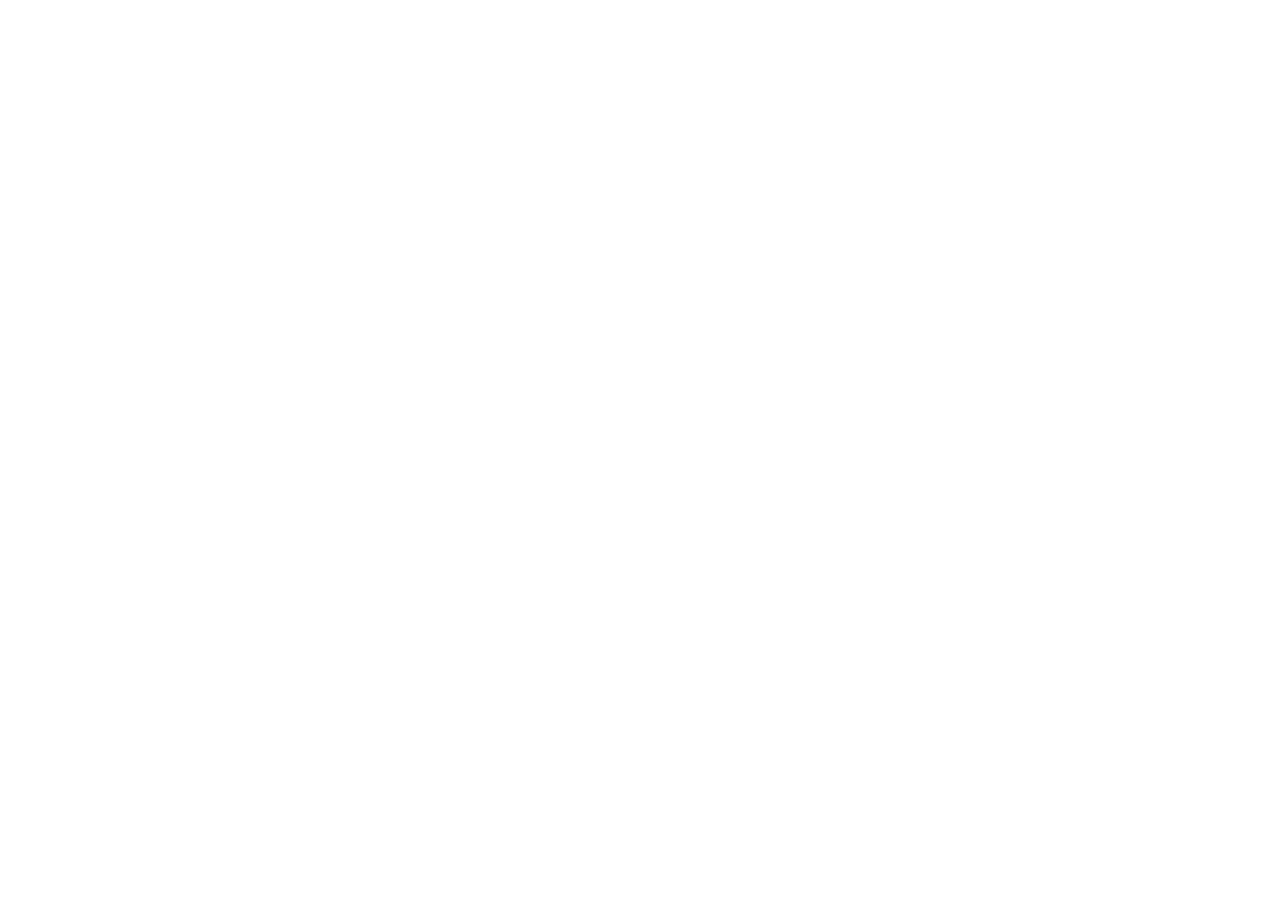
==== index.html @ 3727aa05 "Inital commit" ====
<!DOCTYPE html>
<html lang="en">
<head>
    <meta charset="UTF-8">
    <meta http-equiv="X-UA-Compatible" content="IE=edge">
    <meta name="viewport" content="width=device-width, initial-scale=1.0">
    <title>Document</title>
</head>
<body>
    
</body>
</html>
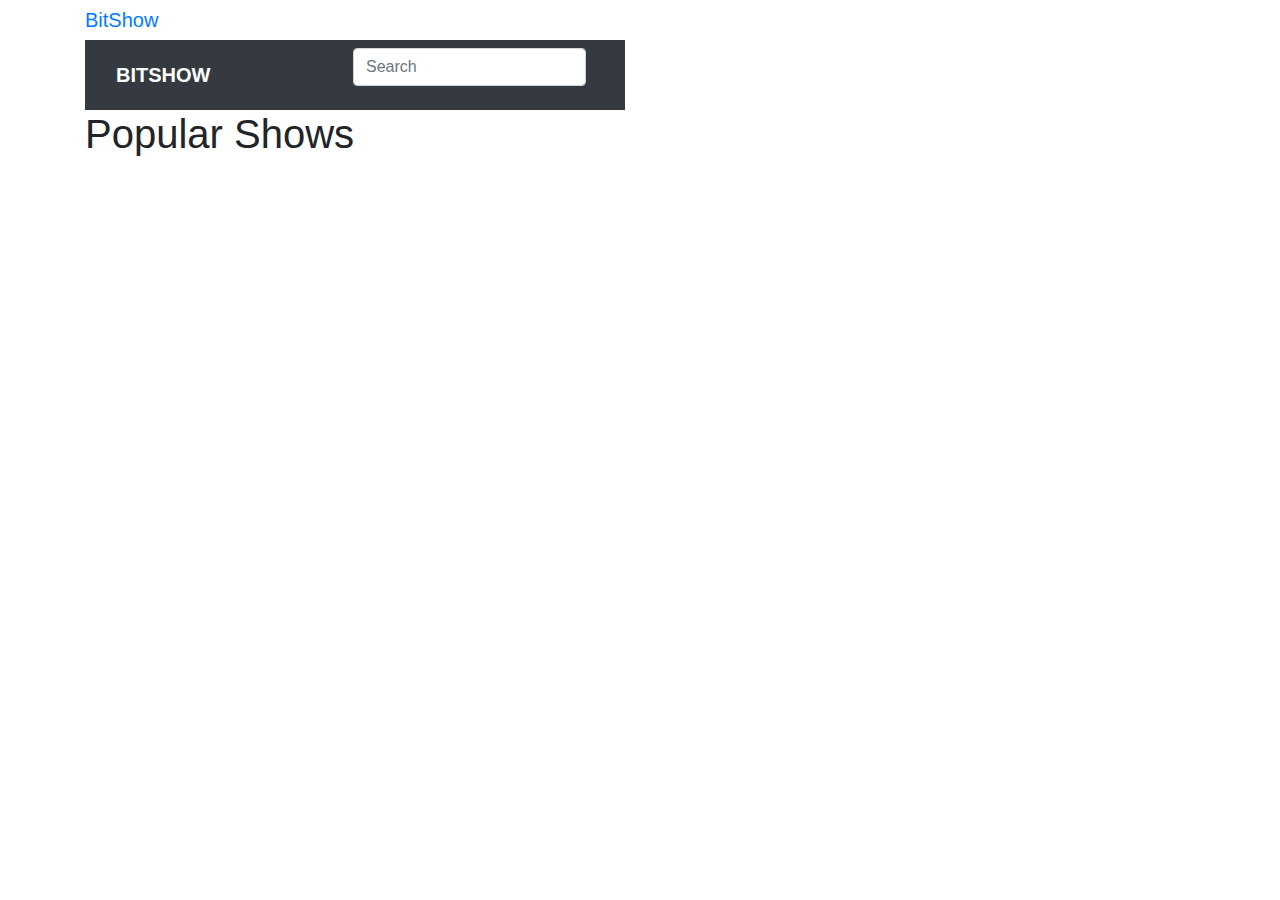
==== commit fa6b420c: "Update of inital files" ====
--- a/index.html
+++ b/index.html
@@ -4,9 +4,44 @@
     <meta charset="UTF-8">
     <meta http-equiv="X-UA-Compatible" content="IE=edge">
     <meta name="viewport" content="width=device-width, initial-scale=1.0">
-    <title>Document</title>
+    <title>BIT Show</title>
+    <link rel="stylesheet" href="https://stackpath.bootstrapcdn.com/bootstrap/4.1.1/css/bootstrap.min.css">
+    <link href="https://cdn.jsdelivr.net/npm/bootstrap@5.0.2/dist/css/bootstrap.min.css" rel="stylesheet" integrity="sha384-EVSTQN3/azprG1Anm3QDgpJLIm9Nao0Yz1ztcQTwFspd3yD65VohhpuuCOmLASjC" crossorigin="anonymous"/>
+    <link rel="stylesheet" href="./css/main.css">
 </head>
 <body>
+    <header>
+        <div class="container">
+            <div class='row'>
+                <div class="col-6">
+                    <a class="navbar-brand" href="index.html">BitShow</a>
+                    <nav class="navbar navbar-expand-lg navbar-light bg-dark">
+                        <div class="container-fluid">
+                          <a class="navbar-brand text-white text-uppercase font-weight-bold">BitShow</a>
+                </div>
+                <div class="col-6 d-flex flex-row-reverse">
+                    <form class="form-inline my-2 my-lg-0">
+                        <input class="form-control mr-sm-2" type="search" placeholder="Search">
+                        <div class="search-result">
+                            <ul>
+
+                            </ul>
+                        </div>
+                    </form>
+                </div>
+            </div>
+        </div>
+    </header>
+    <main>
+        <div class="container">
+            <div class="row">
+                <div class="col-12 title">
+                    <h1>Popular Shows</h1>
+                </div>
+            </div>
+            </div>
+        </div>
+    </main>
     
 </body>
 </html>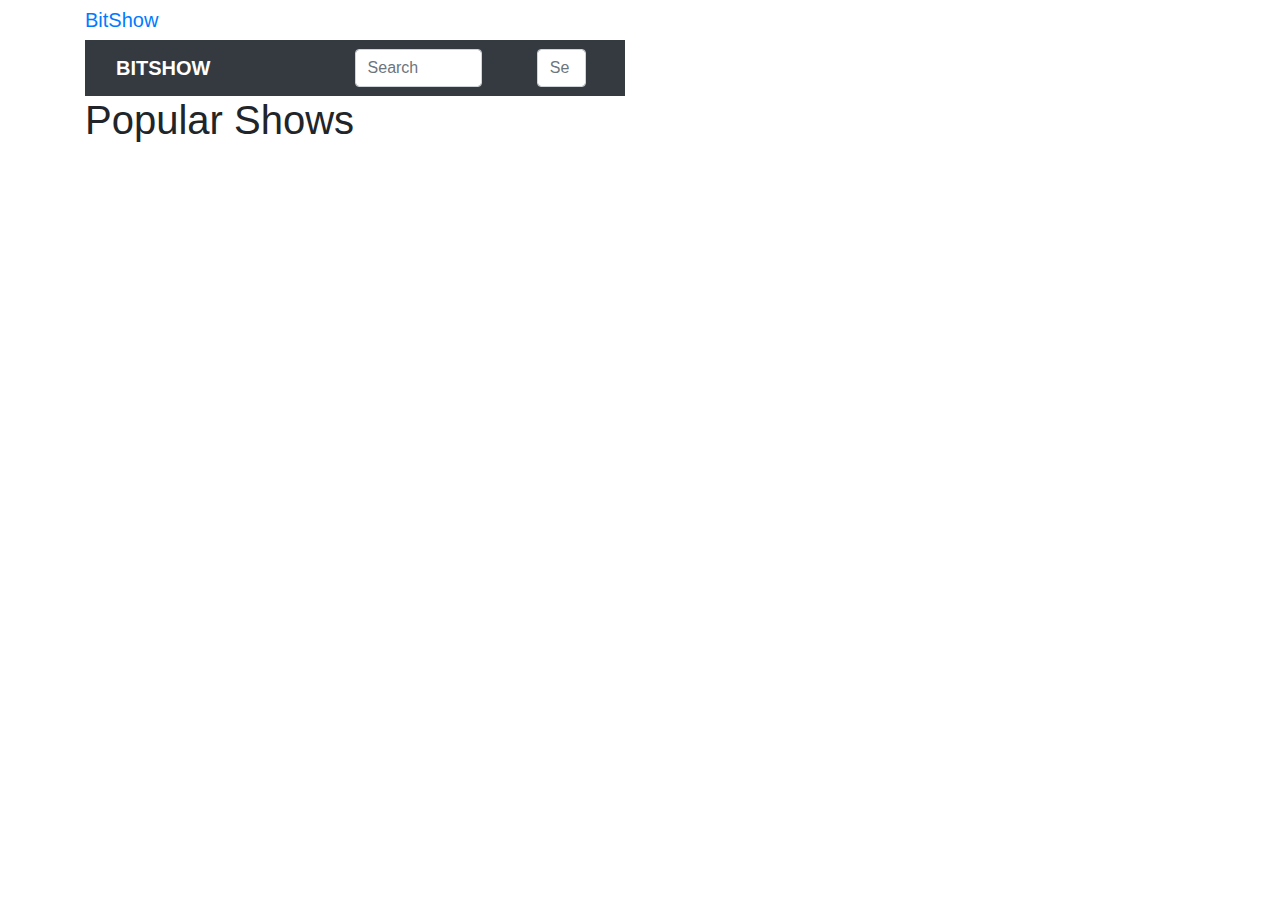
==== commit c379cf4e: "Updates" ====
--- a/index.html
+++ b/index.html
@@ -19,6 +19,13 @@
                         <div class="container-fluid">
                           <a class="navbar-brand text-white text-uppercase font-weight-bold">BitShow</a>
                 </div>
+                <form class="d-flex">
+                    <input
+                      class="form-control me-2 input"
+                      type="search"
+                      placeholder="Search"
+                      aria-label="Search"
+                    />
                 <div class="col-6 d-flex flex-row-reverse">
                     <form class="form-inline my-2 my-lg-0">
                         <input class="form-control mr-sm-2" type="search" placeholder="Search">
@@ -43,5 +50,9 @@
         </div>
     </main>
     
+
+    <footer></footer>
+    <script></script>
+
 </body>
 </html>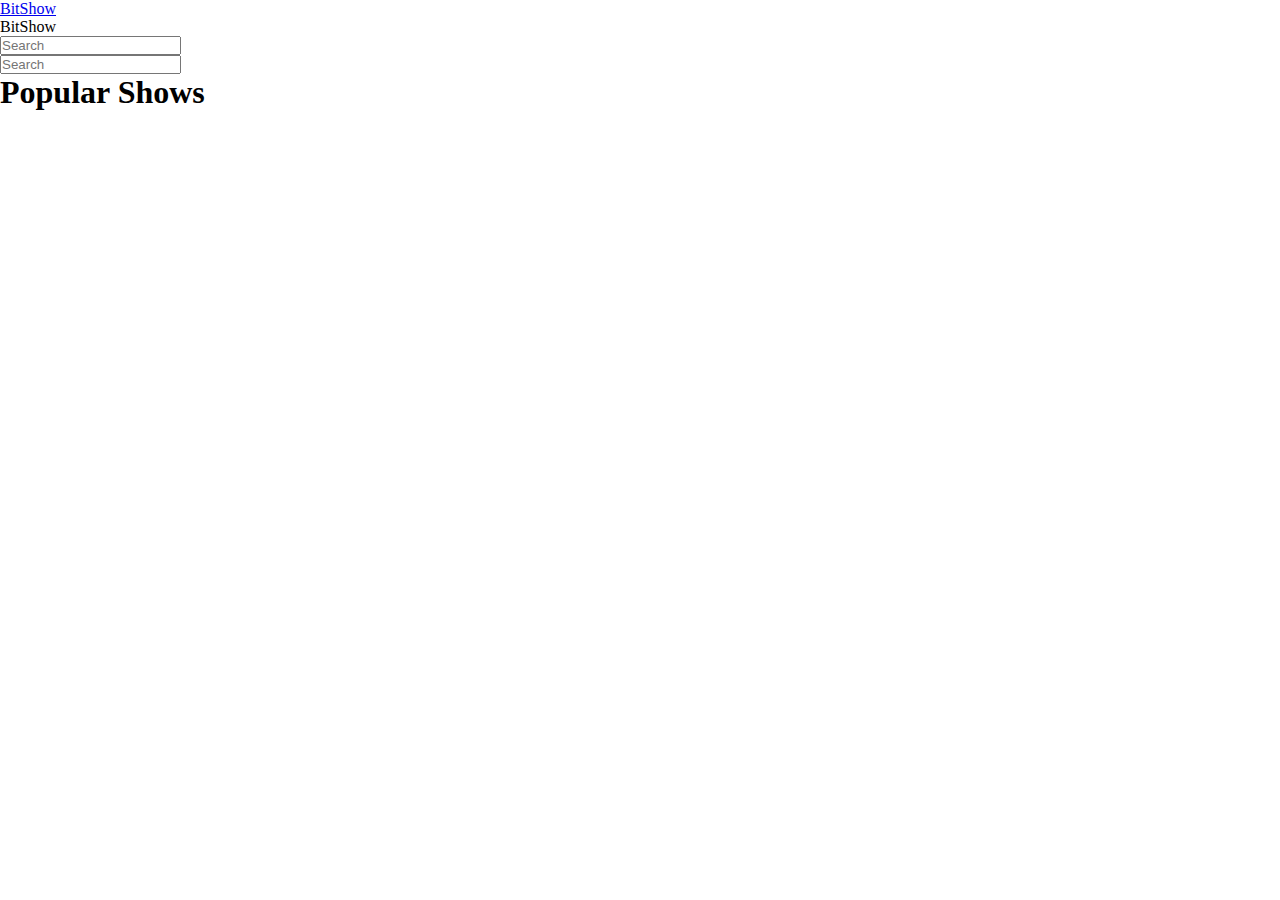
==== commit 297bcdc6: "Project update" ====
--- a/index.html
+++ b/index.html
@@ -5,7 +5,7 @@
     <meta http-equiv="X-UA-Compatible" content="IE=edge">
     <meta name="viewport" content="width=device-width, initial-scale=1.0">
     <title>BIT Show</title>
-    <link rel="stylesheet" href="https://stackpath.bootstrapcdn.com/bootstrap/4.1.1/css/bootstrap.min.css">
+    <!-- <link rel="stylesheet" href="https://stackpath.bootstrapcdn.com/bootstrap/4.1.1/css/bootstrap.min.css"> --> 
     <link href="https://cdn.jsdelivr.net/npm/bootstrap@5.0.2/dist/css/bootstrap.min.css" rel="stylesheet" integrity="sha384-EVSTQN3/azprG1Anm3QDgpJLIm9Nao0Yz1ztcQTwFspd3yD65VohhpuuCOmLASjC" crossorigin="anonymous"/>
     <link rel="stylesheet" href="./css/main.css">
 </head>
@@ -52,7 +52,8 @@
     
 
     <footer></footer>
-    <script></script>
-
+    <script src="./js/data.js"></script>
+    <script src="./js/ui.js"></script>
+    <script src="./js/app.js"></script>
 </body>
 </html>--- a/css/main.css
+++ b/css/main.css
@@ -0,0 +1,14 @@
+* {
+    padding: 0;
+    margin: 0;
+    box-sizing: content-box;
+}
+
+#wrapper {
+    display: flex;
+    flex-direction: column;
+}
+
+#header {
+    height: 70px;
+}